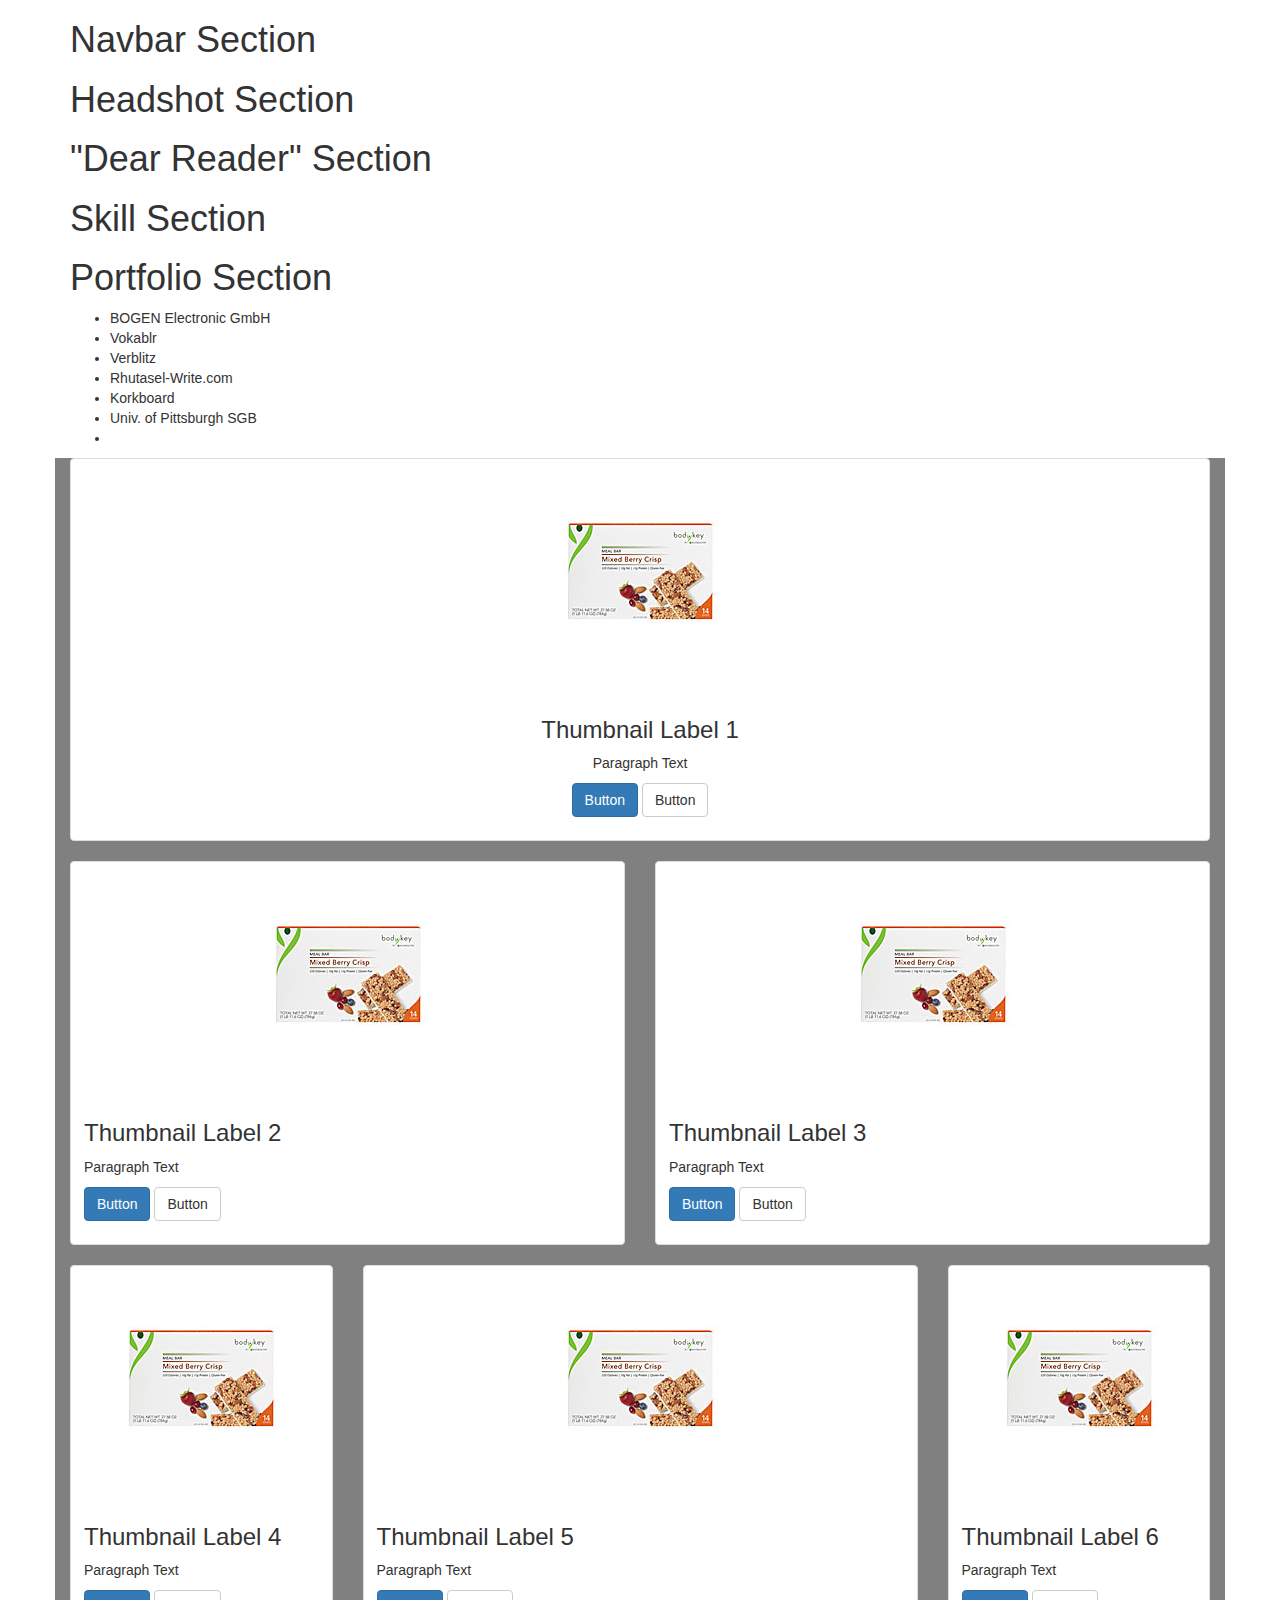
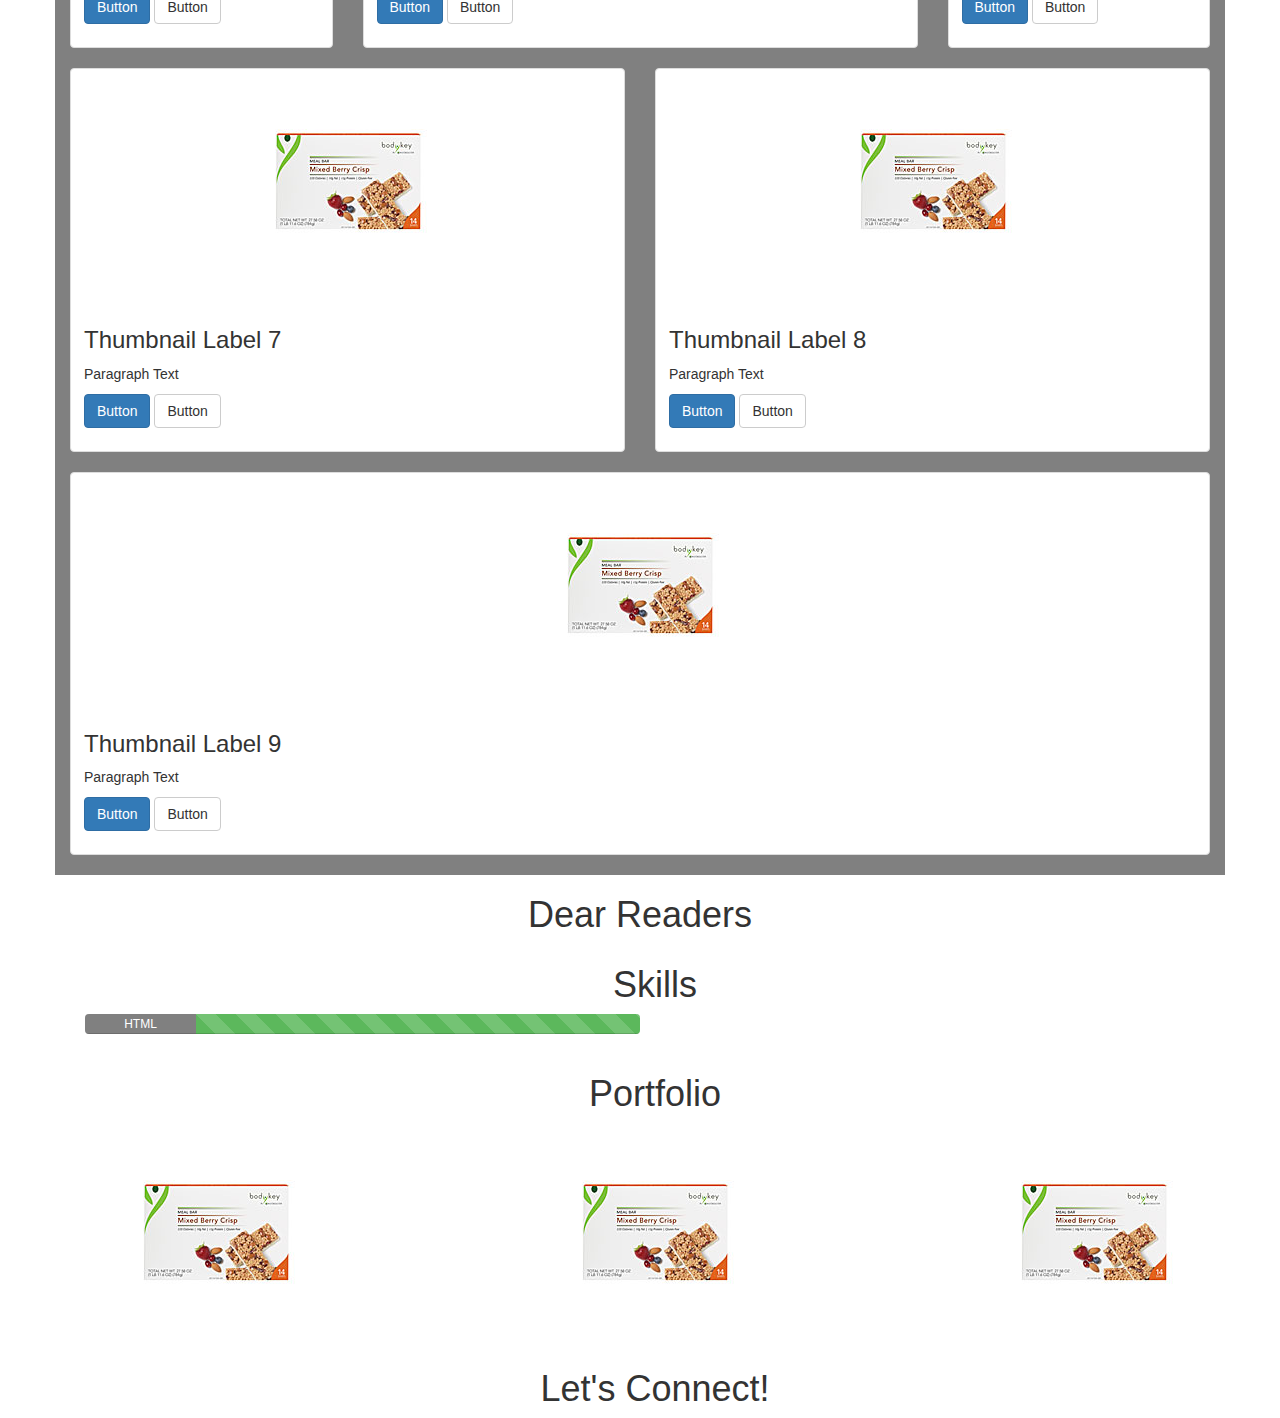
==== Portfolio-v1.0.0/index.html @ cd50ed38 "Added documentation" ====
<!DOCTYPE html>
<html>

<head>
	<link rel="stylesheet" type="text/css" href="css/bootstrap.css">
	<link rel="stylesheet" type="text/css" href="css/style.css">
</head>
<body> <!-- Main Body Content -->
<div class="container">
	<!--Section 1-->
	
	<h1>Navbar Section</h1>
	<h1>Headshot Section</h1>
	<h1>"Dear Reader" Section</h1>
	<h1>Skill Section</h1>
	<h1>Portfolio Section</h1>
		<ul>
			<li>BOGEN Electronic GmbH</li>
			<li>Vokablr</li>
			<li>Verblitz</li>
			<li>Rhutasel-Write.com</li>
			<li>Korkboard</li>
			<li>Univ. of Pittsburgh SGB</li>
			<li></li>
		</ul>
<div class="row" style="background-color:gray;">
  <!--Portfolio Item 1-->
  <div class="col-lg-12 text-center">
    <div class="thumbnail">
 	  <a href="#">
 	 	<img src="img/berrybar.jpg" alt="image">
 	  </a>
	  <div class="caption">
	    <h3>Thumbnail Label 1</h3>
	    <p>Paragraph Text</p>
	    <p> 
	     <a href="#" class="btn btn-primary" role="button">Button</a> 
	     <a href="#" class="btn btn-default" role="button">Button</a>
	    </p>
      </div>
    </div>
  </div> <!--End Item 1-->
</div> <!--End Row-->

<div class="row" style="background-color:gray;">
  <!--Portfolio Item 1-->
  <div class="col-xs-6">
    <div class="thumbnail">
 	  <a href="#">
 	 	<img src="img/berrybar.jpg" alt="image">
 	  </a>
	  <div class="caption">
	    <h3>Thumbnail Label 2</h3>
	    <p>Paragraph Text</p>
	    <p> 
	     <a href="#" class="btn btn-primary" role="button">Button</a> 
	     <a href="#" class="btn btn-default" role="button">Button</a>
	    </p>
      </div>
    </div>
  </div> <!--End Item 1-->
  <!--Portfolio Item 2-->
  <div class="col-xs-6">
    <div class="thumbnail">
 	  <a href="#">
 	 	<img src="img/berrybar.jpg" alt="image">
 	  </a>
	  <div class="caption">
	    <h3>Thumbnail Label 3</h3>
	    <p>Paragraph Text</p>
	    <p> 
	     <a href="#" class="btn btn-primary" role="button">Button</a> 
	     <a href="#" class="btn btn-default" role="button">Button</a>
	    </p>
      </div>
    </div>
  </div> <!--End Item 2-->
</div> <!--End Row-->

<div class="row" style="background-color:gray;">
  <!--Portfolio Item 1-->
  <div class="col-xs-12 col-sm-4 col-lg-3">
    <div class="thumbnail">
 	  <a href="#">
 	 	<img src="img/berrybar.jpg" alt="image">
 	  </a>
	  <div class="caption">
	    <h3>Thumbnail Label 4</h3>
	    <p>Paragraph Text</p>
	    <p> 
	     <a href="#" class="btn btn-primary" role="button">Button</a> 
	     <a href="#" class="btn btn-default" role="button">Button</a>
	    </p>
      </div>
    </div>
  </div> <!--End Item 1-->
  <!--Portfolio Item 2-->
  <div class="col-xs-6 col-sm-4 col-lg-6">
    <div class="thumbnail">
 	  <a href="#">
 	 	<img src="img/berrybar.jpg" alt="image">
 	  </a>
	  <div class="caption">
	    <h3>Thumbnail Label 5</h3>
	    <p>Paragraph Text</p>
	    <p> 
	     <a href="#" class="btn btn-primary" role="button">Button</a> 
	     <a href="#" class="btn btn-default" role="button">Button</a>
	    </p>
      </div>
    </div>
  </div> <!--End Item 2-->
  <!--Portfolio Item 3-->
  <div class="col-xs-6 col-sm-4 col-lg-3">
    <div class="thumbnail">
 	  <a href="#">
 	 	<img src="img/berrybar.jpg" alt="image">
 	  </a>
	  <div class="caption">
	    <h3>Thumbnail Label 6</h3>
	    <p>Paragraph Text</p>
	    <p> 
	     <a href="#" class="btn btn-primary" role="button">Button</a> 
	     <a href="#" class="btn btn-default" role="button">Button</a>
	    </p>
      </div>
    </div>
  </div> <!--End Item 3-->
</div> <!--End Row-->


<div class="row" style="background-color:gray;">
  <!--Portfolio Item 14-->
  <div class="col-xs-12 col-sm-6">
    <div class="thumbnail">
 	  <a href="#">
 	 	<img src="img/berrybar.jpg" alt="image">
 	  </a>
	  <div class="caption">
	    <h3>Thumbnail Label 7</h3>
	    <p>Paragraph Text</p>
	    <p> 
	     <a href="#" class="btn btn-primary" role="button">Button</a> 
	     <a href="#" class="btn btn-default" role="button">Button</a>
	    </p>
      </div>
    </div>
  </div> <!--End Item 4-->
  <!--Portfolio Item 5-->
  <div class="col-xs-12 col-sm-6">
    <div class="thumbnail">
 	  <a href="#">
 	 	<img src="img/berrybar.jpg" alt="image">
 	  </a>
	  <div class="caption">
	    <h3>Thumbnail Label 8</h3>
	    <p>Paragraph Text</p>
	    <p> 
	     <a href="#" class="btn btn-primary" role="button">Button</a> 
	     <a href="#" class="btn btn-default" role="button">Button</a>
	    </p>
      </div>
    </div>
  </div> <!--End Item 5-->
  </div> <!--End Item 6-->

<div class="row" style="background-color:gray;">
  <!--Portfolio Item 6-->
  <div class="col-xs-12">
    <div class="thumbnail">
 	  <a href="#">
 	 	<img src="img/berrybar.jpg" alt="image">
 	  </a>
	  <div class="caption">
	    <h3>Thumbnail Label 9</h3>
	    <p>Paragraph Text</p>
	    <p> 
	     <a href="#" class="btn btn-primary" role="button">Button</a> 
	     <a href="#" class="btn btn-default" role="button">Button</a>
	    </p>
      </div>
    </div>
  </div> <!--End Item 6-->




</div><!--End Container-->






<div id="about_section" class="row">
<h1 class="text-center">Dear Readers</h1>

</div>

<div id="letter_section" class="row">

</div>

<div id="skill_section" class="container">
	<!--Section Label-->
	<h1 class="text-center">Skills</h1>
	<!--HTML Skill Bar-->
	<div class="row">
		<div class="col-sm-6">			
			<div class="progress">
				<!--Progress Bar Label-->
				<div class="progress-bar progress-bar-label" style="width: 20%">
					<span class="sr-only">HTML Skill Level</span>
					<p>HTML</p>
				</div>
				<!--Progress Bar Section-->
				<div class="progress-bar progress-bar-success progress-bar-striped active" style="width: 80%">
					<span class="sr-only">CSS Skill Level</span>
				</div>
			</div>
		</div>
	</div>
<!--CSS Skill Bar-->
<!--JavaScript Skill Bar-->
<!--UI/UX Design Skill Bar-->
<!--Marketing Skill Bar-->
<!--Photoshop Skill Bar-->


</div> <!--End Skill Section-->




<div id="skill_section" class="container"> 
	<!--Section Label-->
	<h1 class="text-center">Portfolio</h1>

	<div class="row">
		<!--Smaller Side Content-->
		<div class="col-xs-3 text-center">
			<a href="#">	
				<img src="img/berrybar.jpg">
			</a>
		</div>
		
		<!--Large Center Content-->
		<div class="col-xs-6 text-center">
			<a href="#">	
				<img src="img/berrybar.jpg">
			</a>
		</div>

		<!--Smaller Side Content-->		
		<div class="col-xs-3 text-center">
			<a href="#">	
				<img src="img/berrybar.jpg">
			</a>
		</div>
	</div> <!--Row End-->
</div>


<div id="skill_section" class="container"> 
	<!--Section Label-->
	<h1 class="text-center">Let's Connect!</h1>


</div> <!--End Outer Wrap-->

<!-- Bootstrap Script -->
<script src="js/jquery.js" type="text/js"> </script>
<script src="js/bootstrap.js" type="text/js"> </script>

</body>
</html>
---- Portfolio-v1.0.0/css/style.css ----
.progress-bar-label {
	background-color: gray;
}
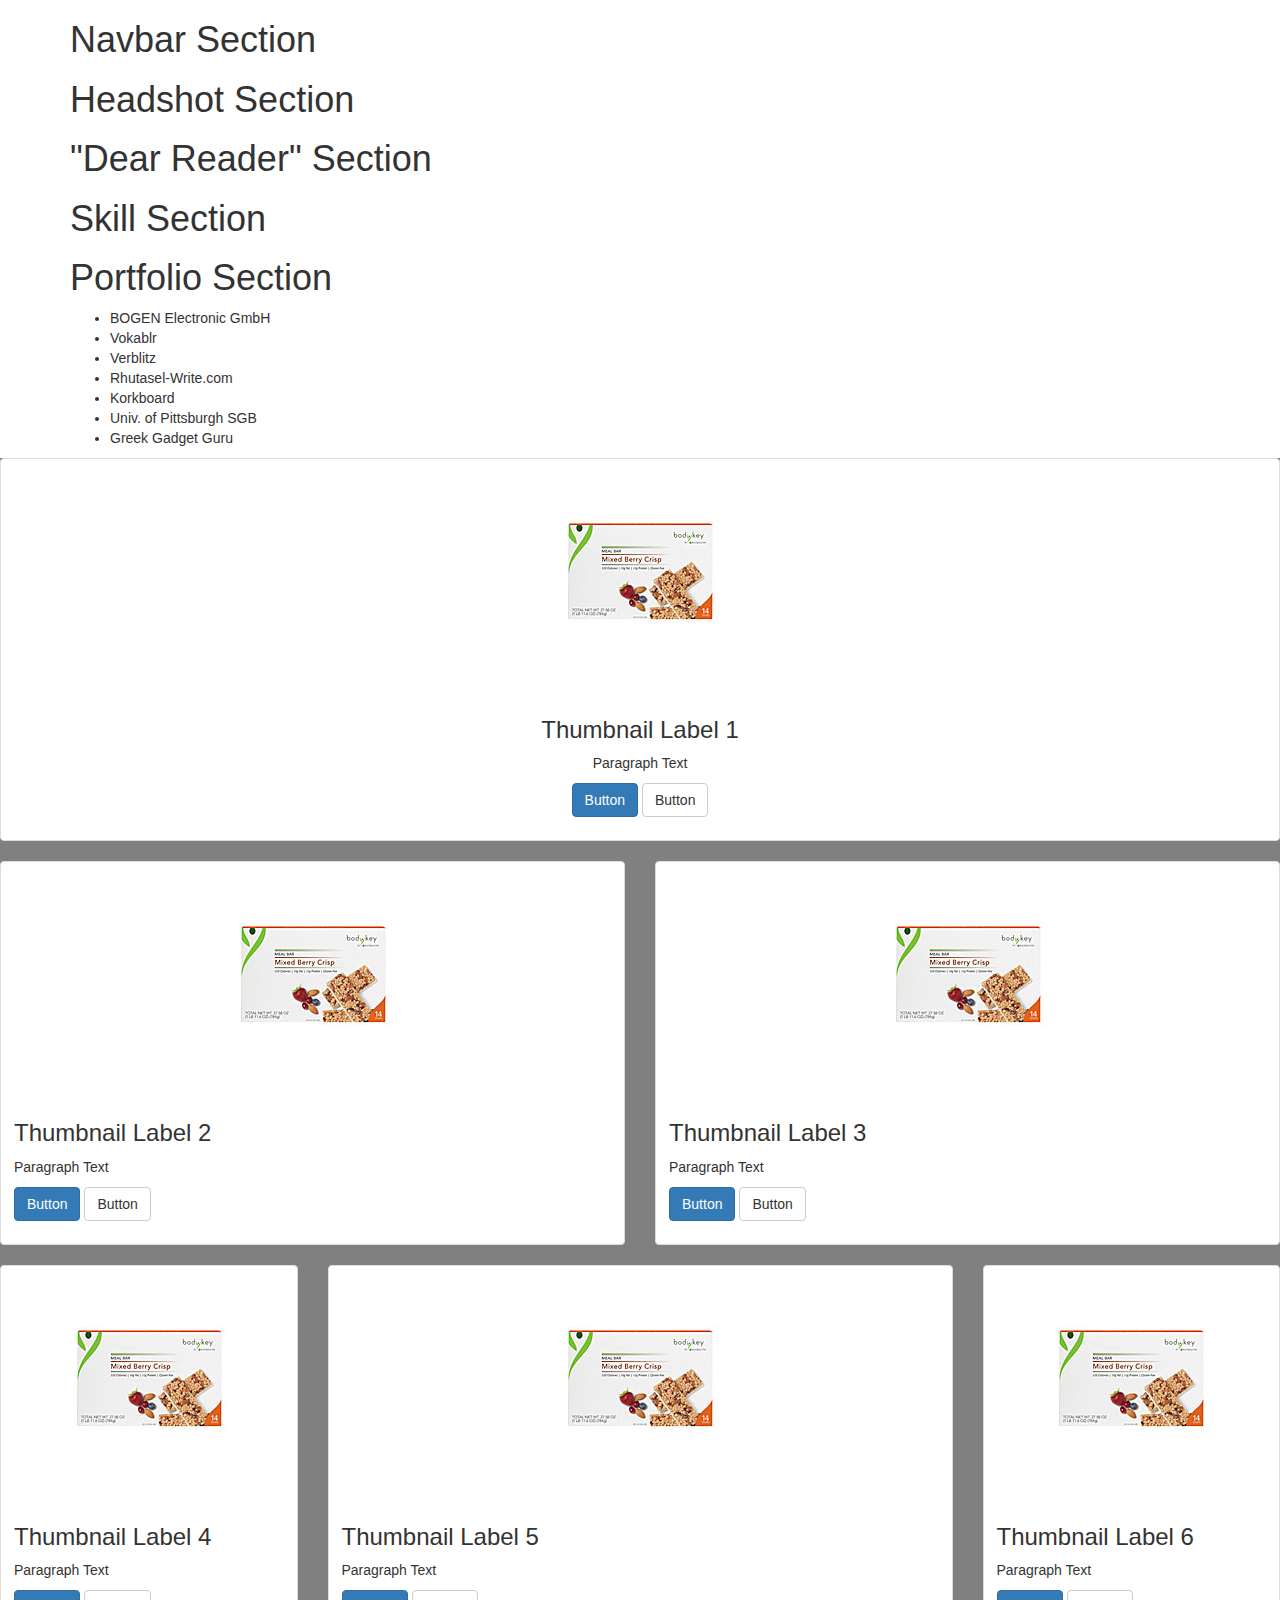
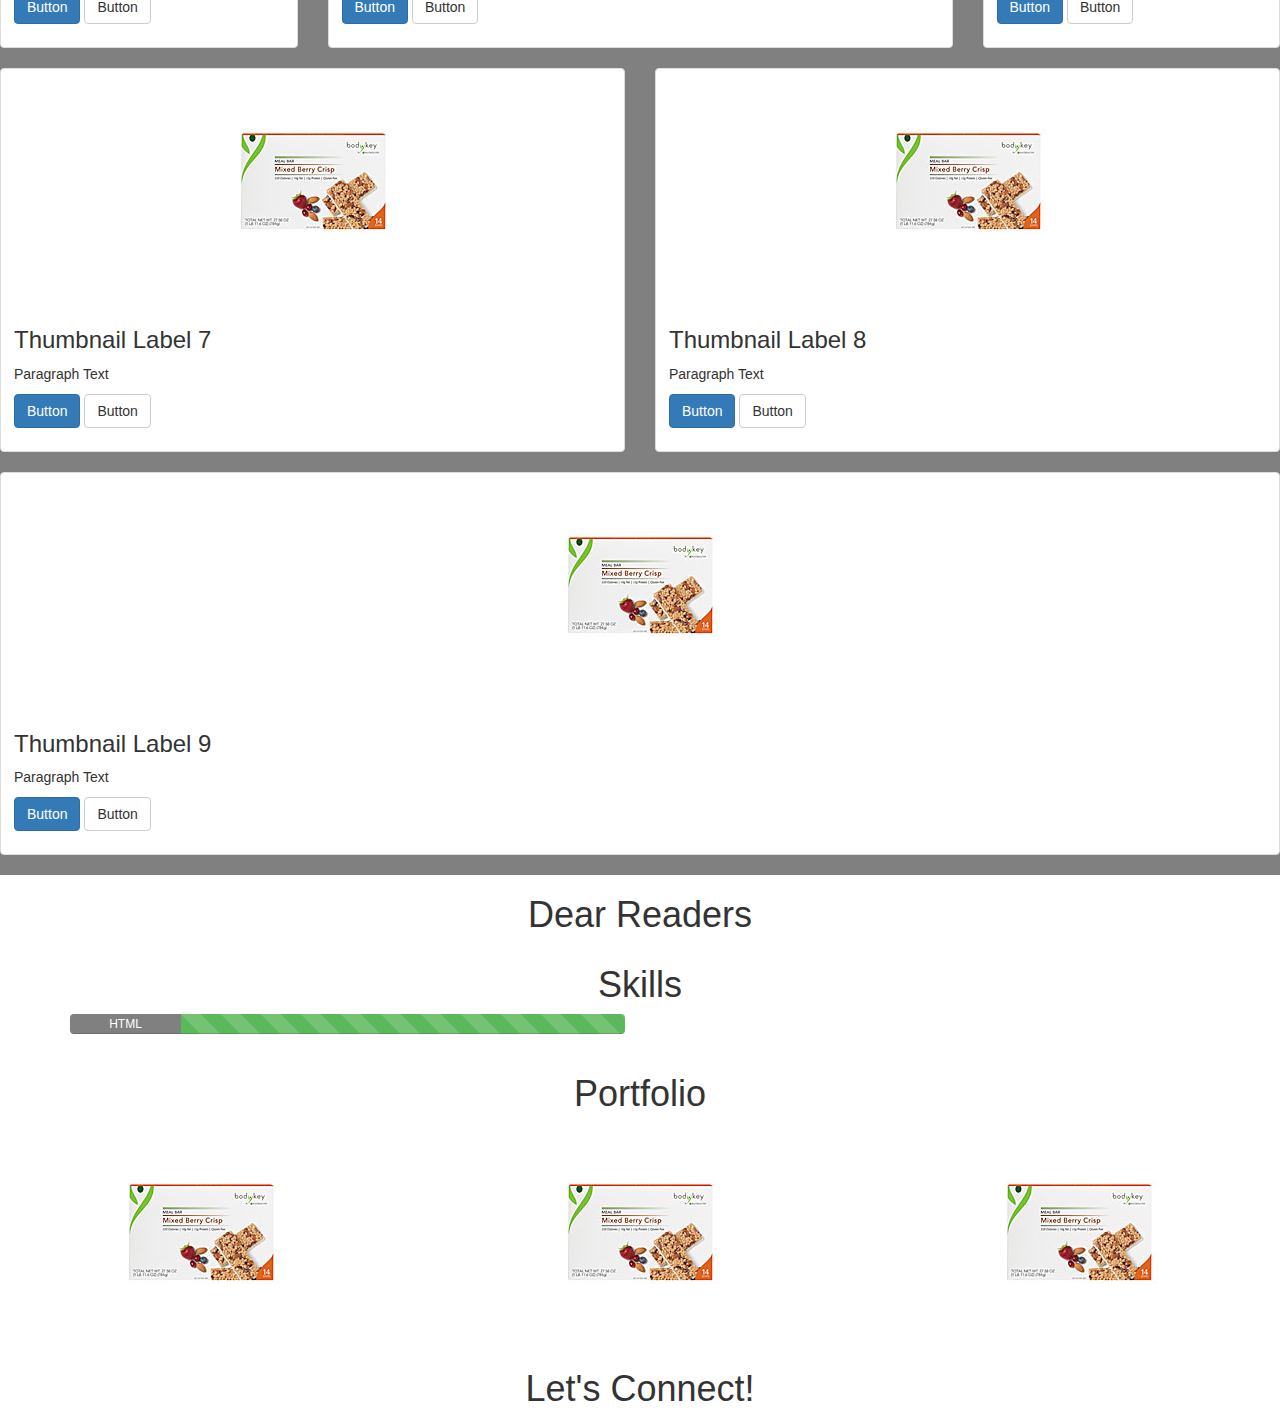
==== commit 81f864a9: "Added new images, created all sections, and added portfolio tiles" ====
--- a/Portfolio-v1.0.0/index.html
+++ b/Portfolio-v1.0.0/index.html
@@ -21,8 +21,12 @@
 			<li>Rhutasel-Write.com</li>
 			<li>Korkboard</li>
 			<li>Univ. of Pittsburgh SGB</li>
-			<li></li>
+			<li>Greek Gadget Guru</li>
 		</ul>
+		
+</div>		
+
+
 <div class="row" style="background-color:gray;">
   <!--Portfolio Item 1-->
   <div class="col-lg-12 text-center">
@@ -43,22 +47,6 @@
 </div> <!--End Row-->
 
 <div class="row" style="background-color:gray;">
-  <!--Portfolio Item 1-->
-  <div class="col-xs-6">
-    <div class="thumbnail">
- 	  <a href="#">
- 	 	<img src="img/berrybar.jpg" alt="image">
- 	  </a>
-	  <div class="caption">
-	    <h3>Thumbnail Label 2</h3>
-	    <p>Paragraph Text</p>
-	    <p> 
-	     <a href="#" class="btn btn-primary" role="button">Button</a> 
-	     <a href="#" class="btn btn-default" role="button">Button</a>
-	    </p>
-      </div>
-    </div>
-  </div> <!--End Item 1-->
   <!--Portfolio Item 2-->
   <div class="col-xs-6">
     <div class="thumbnail">
@@ -66,42 +54,7 @@
  	 	<img src="img/berrybar.jpg" alt="image">
  	  </a>
 	  <div class="caption">
-	    <h3>Thumbnail Label 3</h3>
-	    <p>Paragraph Text</p>
-	    <p> 
-	     <a href="#" class="btn btn-primary" role="button">Button</a> 
-	     <a href="#" class="btn btn-default" role="button">Button</a>
-	    </p>
-      </div>
-    </div>
-  </div> <!--End Item 2-->
-</div> <!--End Row-->
-
-<div class="row" style="background-color:gray;">
-  <!--Portfolio Item 1-->
-  <div class="col-xs-12 col-sm-4 col-lg-3">
-    <div class="thumbnail">
- 	  <a href="#">
- 	 	<img src="img/berrybar.jpg" alt="image">
- 	  </a>
-	  <div class="caption">
-	    <h3>Thumbnail Label 4</h3>
-	    <p>Paragraph Text</p>
-	    <p> 
-	     <a href="#" class="btn btn-primary" role="button">Button</a> 
-	     <a href="#" class="btn btn-default" role="button">Button</a>
-	    </p>
-      </div>
-    </div>
-  </div> <!--End Item 1-->
-  <!--Portfolio Item 2-->
-  <div class="col-xs-6 col-sm-4 col-lg-6">
-    <div class="thumbnail">
- 	  <a href="#">
- 	 	<img src="img/berrybar.jpg" alt="image">
- 	  </a>
-	  <div class="caption">
-	    <h3>Thumbnail Label 5</h3>
+	    <h3>Thumbnail Label 2</h3>
 	    <p>Paragraph Text</p>
 	    <p> 
 	     <a href="#" class="btn btn-primary" role="button">Button</a> 
@@ -111,13 +64,13 @@
     </div>
   </div> <!--End Item 2-->
   <!--Portfolio Item 3-->
-  <div class="col-xs-6 col-sm-4 col-lg-3">
-    <div class="thumbnail">
- 	  <a href="#">
- 	 	<img src="img/berrybar.jpg" alt="image">
- 	  </a>
-	  <div class="caption">
-	    <h3>Thumbnail Label 6</h3>
+  <div class="col-xs-6">
+    <div class="thumbnail">
+ 	  <a href="#">
+ 	 	<img src="img/berrybar.jpg" alt="image">
+ 	  </a>
+	  <div class="caption">
+	    <h3>Thumbnail Label 3</h3>
 	    <p>Paragraph Text</p>
 	    <p> 
 	     <a href="#" class="btn btn-primary" role="button">Button</a> 
@@ -128,16 +81,15 @@
   </div> <!--End Item 3-->
 </div> <!--End Row-->
 
-
-<div class="row" style="background-color:gray;">
-  <!--Portfolio Item 14-->
-  <div class="col-xs-12 col-sm-6">
-    <div class="thumbnail">
- 	  <a href="#">
- 	 	<img src="img/berrybar.jpg" alt="image">
- 	  </a>
-	  <div class="caption">
-	    <h3>Thumbnail Label 7</h3>
+<div class="row" style="background-color:gray;">
+  <!--Portfolio Item 4-->
+  <div class="col-xs-12 col-sm-4 col-lg-3">
+    <div class="thumbnail">
+ 	  <a href="#">
+ 	 	<img src="img/berrybar.jpg" alt="image">
+ 	  </a>
+	  <div class="caption">
+	    <h3>Thumbnail Label 4</h3>
 	    <p>Paragraph Text</p>
 	    <p> 
 	     <a href="#" class="btn btn-primary" role="button">Button</a> 
@@ -147,12 +99,64 @@
     </div>
   </div> <!--End Item 4-->
   <!--Portfolio Item 5-->
+  <div class="col-xs-6 col-sm-4 col-lg-6">
+    <div class="thumbnail">
+ 	  <a href="#">
+ 	 	<img src="img/berrybar.jpg" alt="image">
+ 	  </a>
+	  <div class="caption">
+	    <h3>Thumbnail Label 5</h3>
+	    <p>Paragraph Text</p>
+	    <p> 
+	     <a href="#" class="btn btn-primary" role="button">Button</a> 
+	     <a href="#" class="btn btn-default" role="button">Button</a>
+	    </p>
+      </div>
+    </div>
+  </div> <!--End Item 5-->
+  <!--Portfolio Item 6-->
+  <div class="col-xs-6 col-sm-4 col-lg-3">
+    <div class="thumbnail">
+ 	  <a href="#">
+ 	 	<img src="img/berrybar.jpg" alt="image">
+ 	  </a>
+	  <div class="caption">
+	    <h3>Thumbnail Label 6</h3>
+	    <p>Paragraph Text</p>
+	    <p> 
+	     <a href="#" class="btn btn-primary" role="button">Button</a> 
+	     <a href="#" class="btn btn-default" role="button">Button</a>
+	    </p>
+      </div>
+    </div>
+  </div> <!--End Item 6-->
+</div> <!--End Row-->
+
+
+<div class="row" style="background-color:gray;">
+  <!--Portfolio Item 7-->
   <div class="col-xs-12 col-sm-6">
     <div class="thumbnail">
  	  <a href="#">
  	 	<img src="img/berrybar.jpg" alt="image">
  	  </a>
 	  <div class="caption">
+	    <h3>Thumbnail Label 7</h3>
+	    <p>Paragraph Text</p>
+	    <p> 
+	     <a href="#" class="btn btn-primary" role="button">Button</a> 
+	     <a href="#" class="btn btn-default" role="button">Button</a>
+	    </p>
+      </div>
+    </div>
+  </div> <!--End Item 7-->
+  <!--Portfolio Item 8-->
+  <div class="col-xs-12 col-sm-6">
+    <div class="thumbnail">
+ 	  <a href="#">
+ 	 	<img src="img/berrybar.jpg" alt="image">
+ 	  </a>
+	  <div class="caption">
 	    <h3>Thumbnail Label 8</h3>
 	    <p>Paragraph Text</p>
 	    <p> 
@@ -161,11 +165,11 @@
 	    </p>
       </div>
     </div>
-  </div> <!--End Item 5-->
-  </div> <!--End Item 6-->
-
-<div class="row" style="background-color:gray;">
-  <!--Portfolio Item 6-->
+  </div> <!--End Item 8-->
+  </div> <!--End ROW-->
+
+<div class="row" style="background-color:gray;">
+  <!--Portfolio Item 9-->
   <div class="col-xs-12">
     <div class="thumbnail">
  	  <a href="#">
@@ -179,13 +183,9 @@
 	     <a href="#" class="btn btn-default" role="button">Button</a>
 	    </p>
       </div>
-    </div>
-  </div> <!--End Item 6-->
-
-
-
-
-</div><!--End Container-->
+    </div> 
+  </div> <!--End Item 9-->
+</div><!--End ROW-->
 
 
 
